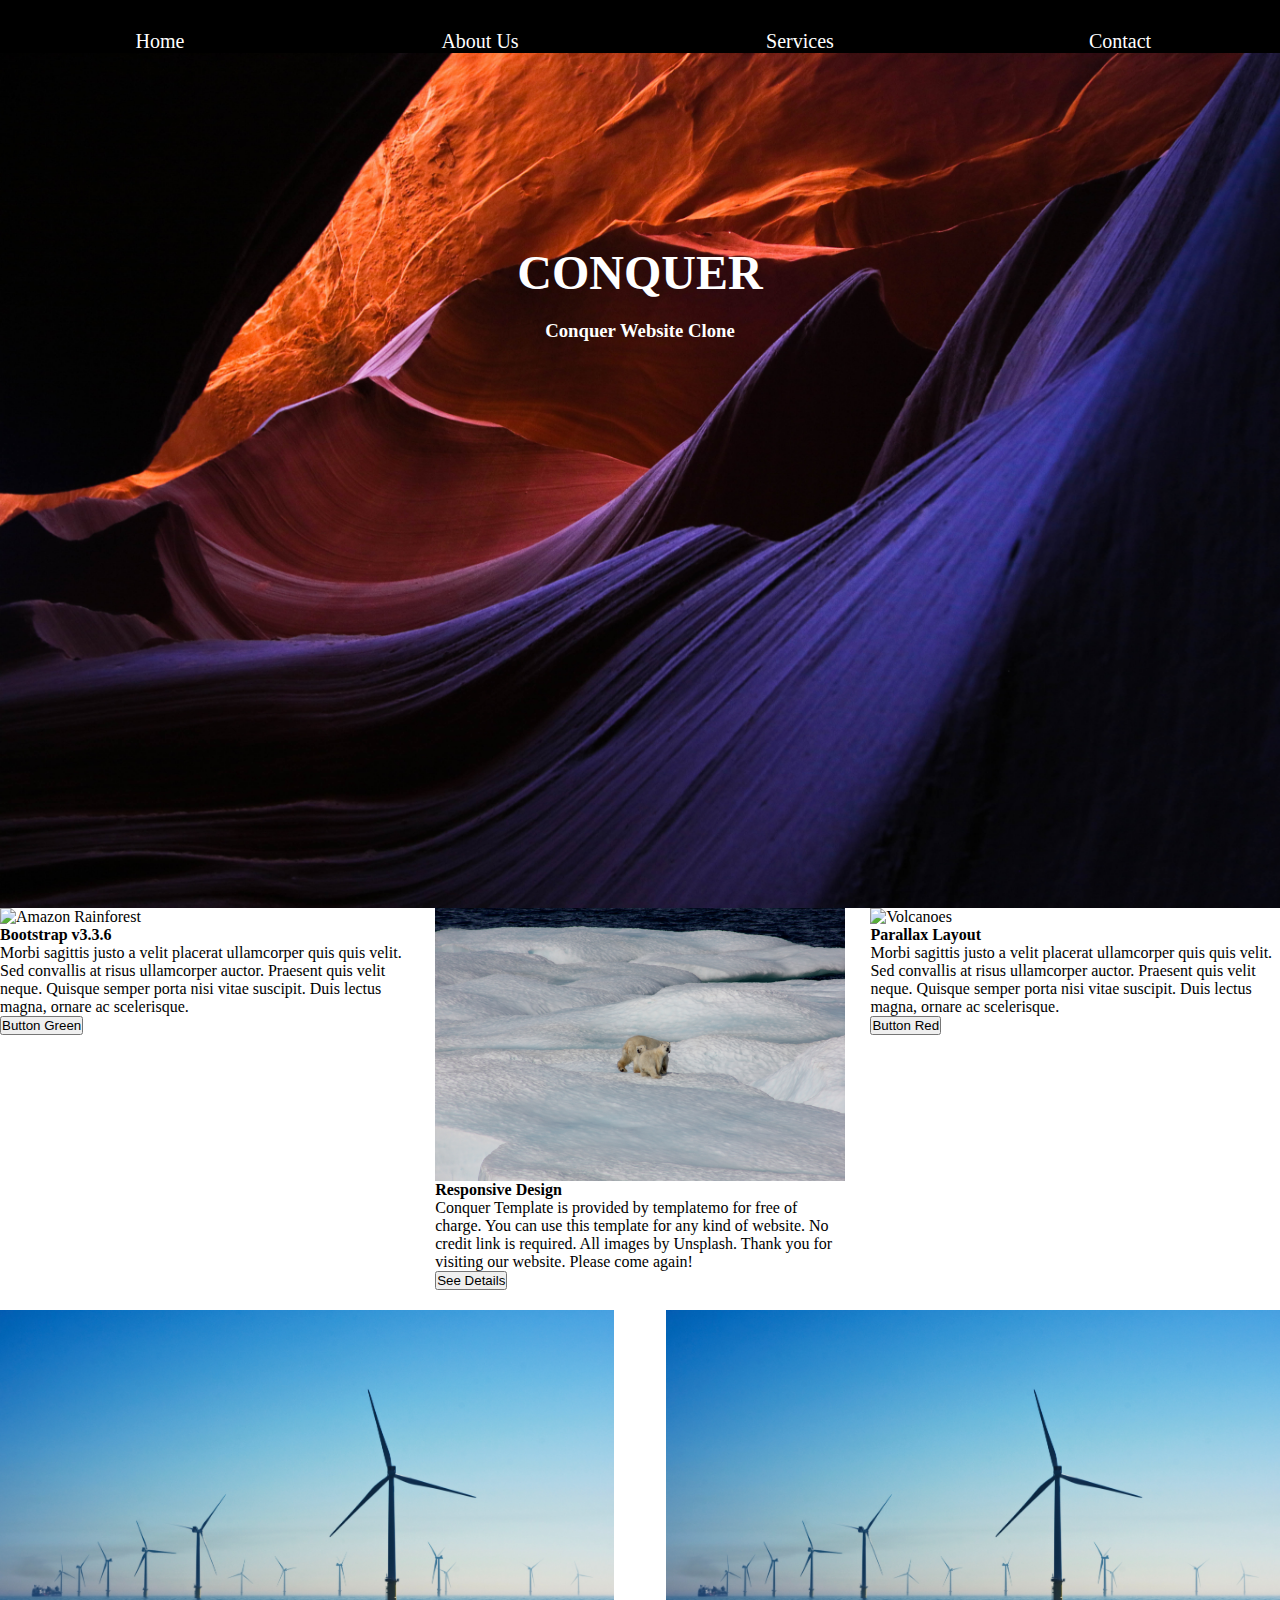
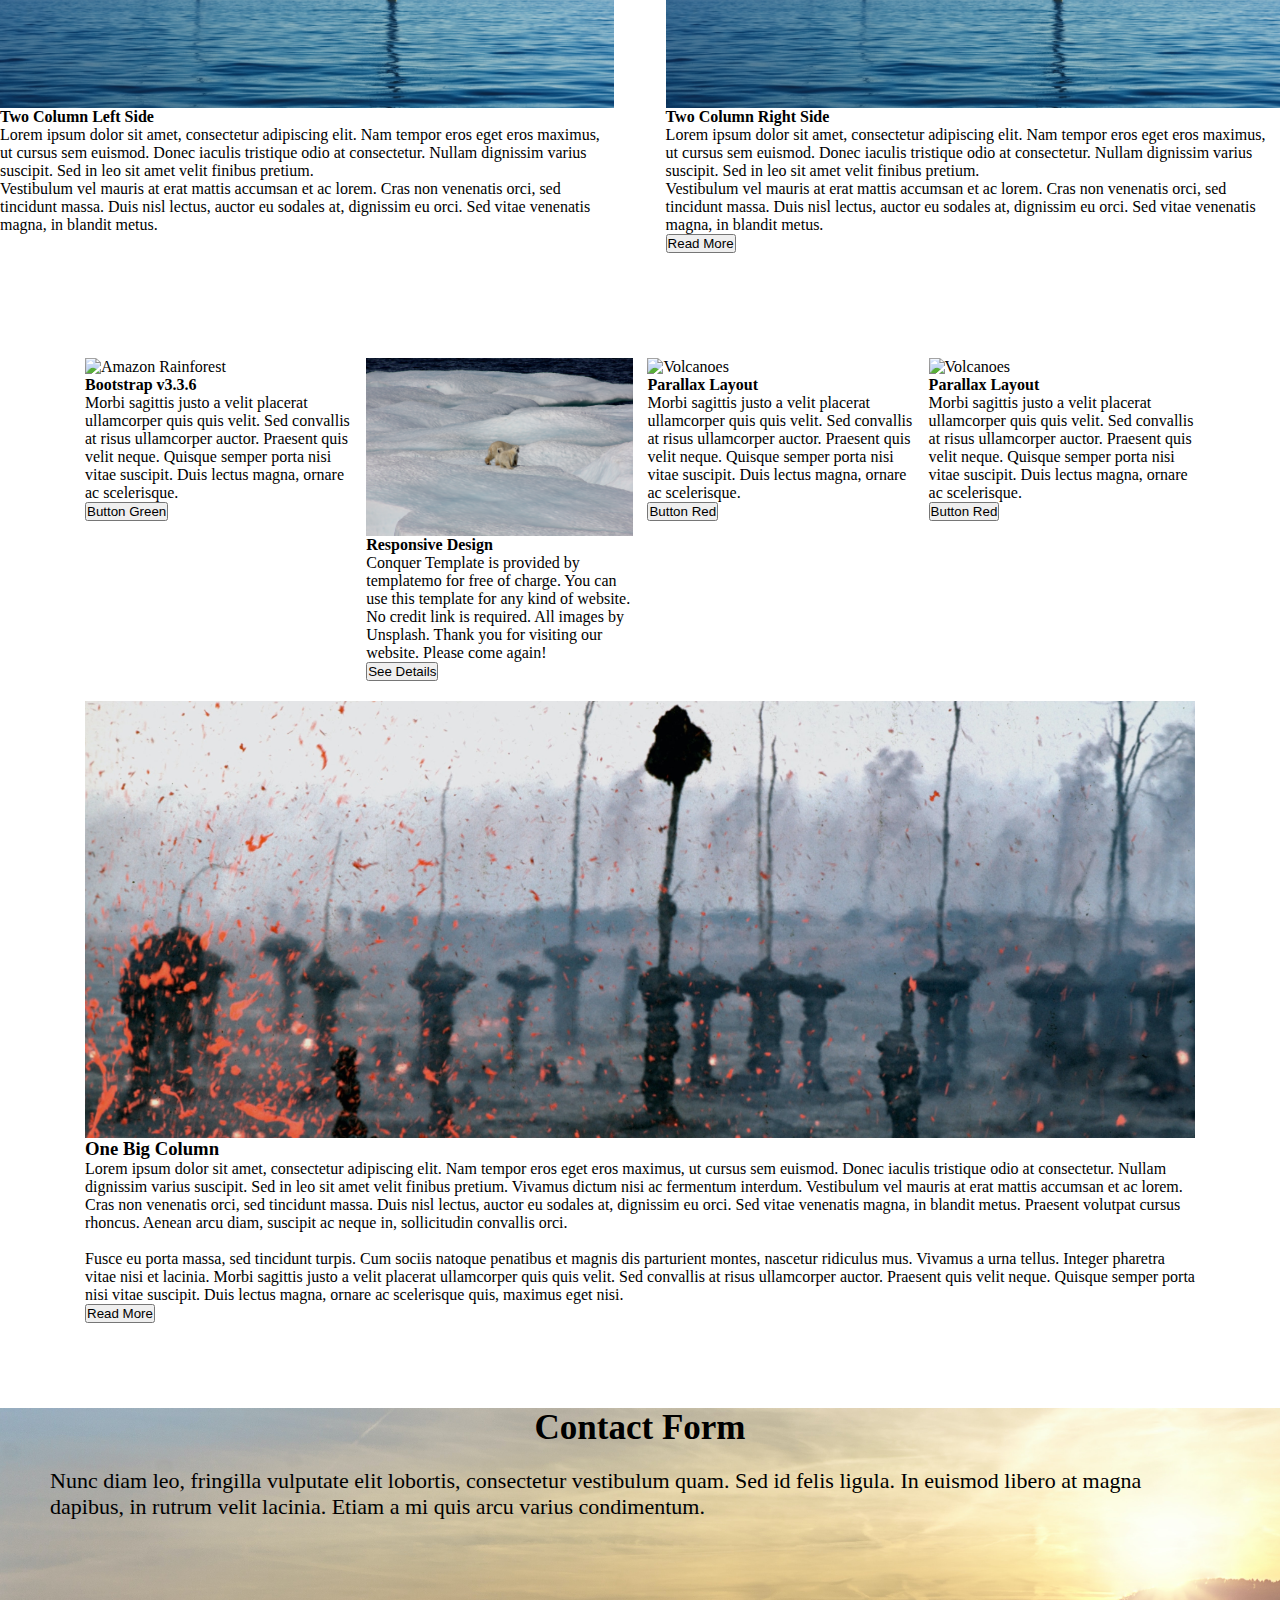
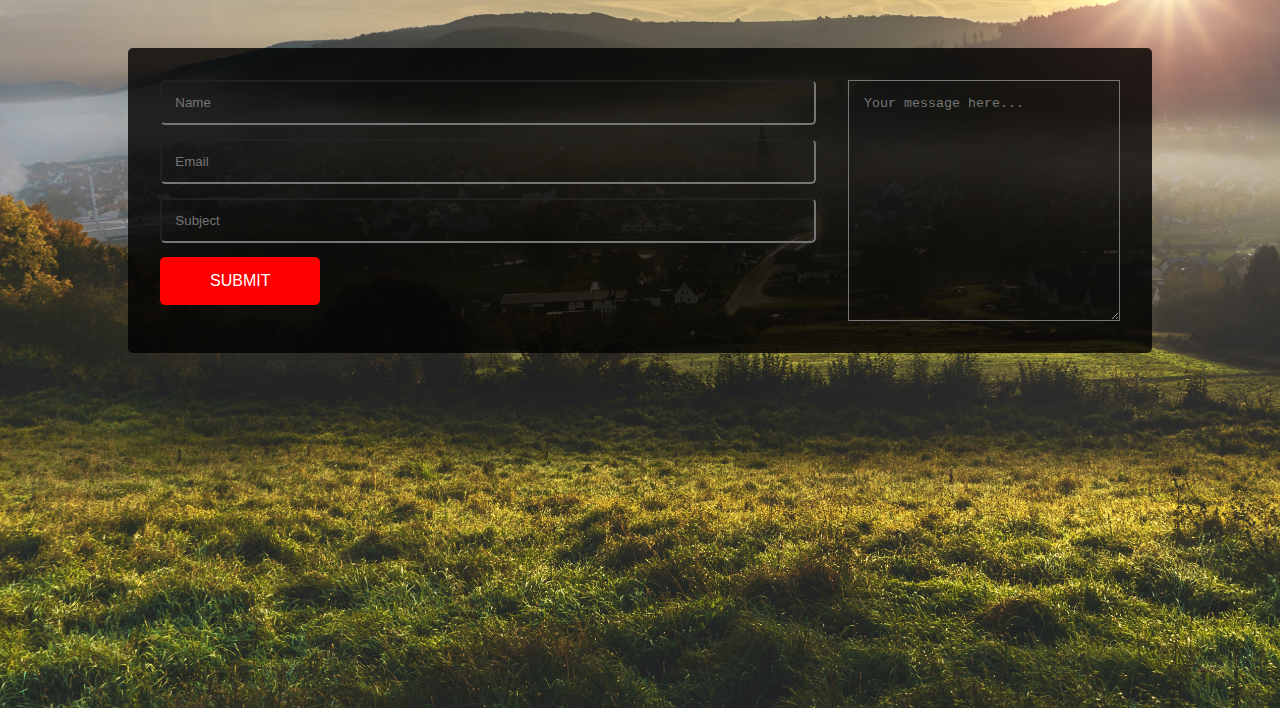
==== home2.html @ 1f7f63e6 "layout" ====
<!DOCTYPE html>
<html lang="en">

<head>
    <meta charset="UTF-8">
    <meta name="viewport" content="width=device-width, initial-scale=1.0">
    <title>Document</title>
    <link rel="stylesheet" href="home2.css">
</head>

<body>
    <div class="top-bar">
        <!--<div class="logo">Logo</div>-->
        <div class="menu">
            <ul>

                <li><a href="#home">Home</a></li>
                <li><a href="#about">About Us</a></li>
                <li><a href="#services">Services</a></li>
                <li><a href="#contact">Contact</a></li>
            </ul>
        </div>
    </div>

    <div class="banner">
        <div class="banner-text">
            <div class="banner-text-items">
                <h2>Conquer</h2>
                <h3>Conquer Website Clone</h3>
            </div>
        </div>
    </div>

    <section id="about">


        <div class="about-wrapper">
            <!--Section cards-->
            <div class="card">
                <img src="/img/conscious-design-_eCZjlVE2zI-unsplash.jpg" alt="Amazon Rainforest">
                <h4>Bootstrap v3.3.6</h4>
                <p>Morbi sagittis justo a velit placerat ullamcorper quis quis velit. Sed convallis at risus
                    ullamcorper auctor. Praesent quis velit neque. Quisque semper porta nisi vitae suscipit.
                    Duis lectus magna, ornare ac scelerisque.</p>
                <button>Button Green</button>
            </div>

            <div class="card">
                <img src="/img/noaa-Om82WVFDHLA-unsplash.jpg" alt="Polar Bear">
                <h4>Responsive Design</h4>
                <p>Conquer Template is provided by templatemo for free of charge. You can use this template for
                    any kind of website. No credit link is required. All images by Unsplash. Thank you for visiting
                    our website. Please come again!</p>
                <button>See Details</button>
            </div>

            <div class="card">
                <img src="/img/yosh-ginsu-qexZLgMcbPc-unsplash.jpg" alt="Volcanoes">
                <h4>Parallax Layout</h4>
                <p>Morbi sagittis justo a velit placerat ullamcorper quis quis velit. Sed convallis at risus
                    ullamcorper auctor. Praesent quis velit neque. Quisque semper porta nisi vitae suscipit.
                    Duis
                    lectus magna, ornare ac scelerisque.
                </p>
                <button>Button Red</button>
            </div>

            <div class="extra-cards">
                <img src="/img/nicholas-doherty-pONBhDyOFoM-unsplash.jpg" alt="Windmill">
                <h4>Two Column Left Side</h4>
                <p>Lorem ipsum dolor sit amet, consectetur adipiscing elit. Nam tempor eros eget eros maximus,
                    ut cursus
                    sem euismod. Donec iaculis tristique odio at consectetur. Nullam dignissim varius suscipit.
                    Sed in
                    leo sit amet velit finibus pretium.</p>
                <p>Vestibulum vel mauris at erat mattis accumsan et ac lorem. Cras non venenatis orci, sed
                    tincidunt
                    massa. Duis nisl lectus, auctor eu sodales at, dignissim eu orci. Sed vitae venenatis magna,
                    in
                    blandit metus.</p>
            </div>

            <div class="extra-cards">
                <img src="/img/nicholas-doherty-pONBhDyOFoM-unsplash.jpg" alt="Windmill">
                <h4>Two Column Right Side</h4>
                <p>Lorem ipsum dolor sit amet, consectetur adipiscing elit. Nam tempor eros eget eros maximus,
                    ut cursus
                    sem euismod. Donec iaculis tristique odio at consectetur. Nullam dignissim varius suscipit.
                    Sed in
                    leo sit amet velit finibus pretium.</p>
                <p>Vestibulum vel mauris at erat mattis accumsan et ac lorem. Cras non venenatis orci, sed
                    tincidunt
                    massa. Duis nisl lectus, auctor eu sodales at, dignissim eu orci. Sed vitae venenatis magna,
                    in
                    blandit metus.</p>
                <button>Read More</button>
            </div>


        </div>
</section>

<section id="services">

    <!--<div class="service-banner"></div>-->

    <div class="service-wrapper">

        <!--Section cards-->
        <div class="service-card">
            <img src="/img/conscious-design-_eCZjlVE2zI-unsplash.jpg" alt="Amazon Rainforest">
            <h4>Bootstrap v3.3.6</h4>
            <p>Morbi sagittis justo a velit placerat ullamcorper quis quis velit. Sed convallis at risus
                ullamcorper auctor. Praesent quis velit neque. Quisque semper porta nisi vitae suscipit.
                Duis lectus magna, ornare ac scelerisque.</p>
            <button>Button Green</button>
        </div>

        <div class="service-card">
            <img src="/img/noaa-Om82WVFDHLA-unsplash.jpg" alt="Polar Bear">
            <h4>Responsive Design</h4>
            <p>Conquer Template is provided by templatemo for free of charge. You can use this template for
                any kind of website. No credit link is required. All images by Unsplash. Thank you for visiting
                our website. Please come again!</p>
            <button>See Details</button>
        </div>

        <div class="service-card">
            <img src="/img/yosh-ginsu-qexZLgMcbPc-unsplash.jpg" alt="Volcanoes">
            <h4>Parallax Layout</h4>
            <p>Morbi sagittis justo a velit placerat ullamcorper quis quis velit. Sed convallis at risus
                ullamcorper auctor. Praesent quis velit neque. Quisque semper porta nisi vitae suscipit.
                Duis
                lectus magna, ornare ac scelerisque.
            </p>
            <button>Button Red</button>
        </div>

        <div class="service-card">
            <img src="/img/yosh-ginsu-qexZLgMcbPc-unsplash.jpg" alt="Volcanoes">
            <h4>Parallax Layout</h4>
            <p>Morbi sagittis justo a velit placerat ullamcorper quis quis velit. Sed convallis at risus
                ullamcorper auctor. Praesent quis velit neque. Quisque semper porta nisi vitae suscipit.
                Duis
                lectus magna, ornare ac scelerisque.
            </p>
            <button>Button Red</button>
        </div>

        <div class="extra-col">
            <img src="/img/usgs-k7WetNdaY6A-unsplash.jpg" alt="">
            <h3>One Big Column</h3>
            <p>Lorem ipsum dolor sit amet, consectetur adipiscing elit. Nam tempor eros eget eros maximus, ut
                cursus sem euismod. Donec iaculis tristique odio at consectetur. Nullam dignissim varius
                suscipit. Sed in leo sit amet velit finibus pretium. Vivamus dictum nisi ac fermentum interdum.
                Vestibulum vel mauris at erat mattis accumsan et ac lorem. Cras non venenatis orci, sed
                tincidunt massa. Duis nisl lectus, auctor eu sodales at, dignissim eu orci. Sed vitae venenatis
                magna, in blandit metus. Praesent volutpat cursus rhoncus. Aenean arcu diam, suscipit ac neque
                in, sollicitudin convallis orci.</p><br>
            <p>Fusce eu porta massa, sed tincidunt turpis. Cum sociis natoque penatibus et magnis dis parturient
                montes, nascetur ridiculus mus. Vivamus a urna tellus. Integer pharetra vitae nisi et lacinia.
                Morbi sagittis justo a velit placerat ullamcorper quis quis velit. Sed convallis at risus
                ullamcorper auctor. Praesent quis velit neque. Quisque semper porta nisi vitae suscipit. Duis
                lectus magna, ornare ac scelerisque quis, maximus eget nisi.</p>

            <button>Read More</button>
        </div>

    </section>

    <section id="contact">
        <div class="contact-wrapper">

        <div class="contact-text">
              <h2>Contact Form</h2>
              <p>Nunc diam leo, fringilla vulputate elit lobortis, consectetur vestibulum quam. Sed id
                  felis ligula. In euismod libero at magna dapibus, in rutrum velit lacinia.
                  Etiam a mi quis arcu varius condimentum.</p>
          </div>
  
        <form class="form-area">
              <div class="message-area">
                  <textarea name="" id="msg" placeholder="Your message here..."></textarea>
              </div>
  
              <div class="details-area">
                 
                  <input type="text" name="" id="name" placeholder="Name" required>
  
                  
                  <input type="email" name="" id="name" placeholder="Email">
  
                
                  <input type="text" name="" id="name" placeholder="Subject">
  
                  <button type="submit">Submit</button>
              </div>
  
          </form>
  </div>
  
  
  
  
  
      </section
  
  





















    <!--<div class="main-content">
       <!--- <div class="main1">
            <h2>Main Heading</h2>
            <p>Lorem ipsum dolor sit amet consectetur adipisicing elit. Molestiae, harum. Minus dicta obcaecati
                accusantium nulla quidem? Voluptatem nulla quam nobis omnis soluta. Aspernatur facere repudiandae
                delectus magni, eos laudantium sed.</p>
        </div>

        <div class="main1">
            <h2>Main Heading Two</h2>
            <p>Lorem ipsum dolor sit amet consectetur adipisicing elit. Molestiae, harum. Minus dicta obcaecati
                accusantium nulla quidem? Voluptatem nulla quam nobis omnis soluta. Aspernatur facere repudiandae
                delectus magni, eos laudantium sed.</p>
        </div>

        <div class="main1">
            <h2>Main Heading Three</h2>
            <p>Lorem ipsum dolor sit amet consectetur adipisicing elit. Molestiae, harum. Minus dicta obcaecati
                accusantium nulla quidem? Voluptatem nulla quam nobis omnis soluta. Aspernatur facere repudiandae
                delectus magni, eos laudantium sed.</p>
        </div>
    </div>-->


    <!--<div class="contact">
        <div class="contact-text">
            <div class="contact-items">
                <h2>Contact Us</h2>
                <input type="text" placeholder="Your name..">
                <input type="text" placeholder="Your email...">
                <textarea name="message" id="" cols="20" rows="20" placeholder="Your message..."></textarea>
                <button>Submit</button>
            </div>
        </div>
    </div>-->
</body>

</html>
---- home2.css ----
* {
    margin: 0;
    padding: 0;
}

.banner {
    background-image: url(/img/jeremy-bishop-tTY4nthc2IY-unsplash.jpg);
width: 100%;
background-size: cover;
height: 95vh;

}

.top-bar {
    background-color: #000;
    display: flex;
    width: 100%;
    height: auto;
}


.menu {
    flex: 3px;

}

.menu ul {
    display: flex;
    list-style-type: none;
    margin-top: 30px;
    flex-flow: row wrap;
}

.menu ul li {
    flex: 1;
    text-align: center;
}

.menu ul li a {
    color: #fff;
    font-size: 20px;
    text-decoration: none;
}

/* Banner */

.banner-text {
    display: flex;
    padding: 15% 0;
}

.banner-text-items {
    color: #fff;
    margin: auto;
    text-align: center;
    width: 50%;
}

.banner-text-items h2 {
    font-size: 3em;
    margin-bottom: 20px;
    text-transform: uppercase;
}

.banner-text-items p {
    font-size: 18px;
}


/*Section - About */

section#about {
    height: auto;
}
.about-wrapper {
    display: flex;
    flex-wrap: wrap;
    justify-content: space-between;
    
 }

 .card {
    flex: 0 1 32%;
 }

 .card img,
 .extra-cards img {
    display: block;
	border: 0;
	width: 100%;
	height: auto;
 }

 .extra-cards {
    padding-top: 20px;
    padding-bottom: 20px;
   flex: 0 1 48%;
}

/*Services*/

.service-wrapper {
    display: flex;
    flex-wrap: wrap;
    justify-content: space-between;
    margin: 85px;
 }

 .service-card {
    flex: 0 1 24%;
 }

 .service-card img {
    display: block;
	border: 0;
	width: 100%;
	height: auto;
 }

 .extra-col {
    display: flex;
    flex-wrap: wrap;
    justify-content: space-between;
    padding-top: 20px;
 }

.extra-col img {
    display: block;
	border: 0;
	width: 100%;
	height: auto;
}



/*Contact*/

.contact-wrapper {
    background-image: url(/img/sebastian-unrau-9Yz9Us5-D0s-unsplash.jpg);
    background-size: cover;
    background-repeat: no-repeat;
    width: 100%;
    height: 100vh;
    /*padding-top: 150px;*/
}

.contact-text h2 {
    font-size: 35px;
    display: flex;
    justify-content: center;
    padding-bottom: 20px;
}

.contact-text p {
    display: flex;
    flex-wrap: wrap;
    align-items: center;
    font-size: 22px;
    /*text-align: center;*/
    width: 50em;
    padding-left: 50px;
}

.form-area {
    display: flex;
    background: rgba(0,0,0,0.8);
    border-radius: 5px;
    padding: 2em;
    margin: 8em;
}


.message-area {
    display: flex;
    flex-direction: column;
    order: 2;
}

.message-area textarea {
    flex: 1;
    min-width: 18em;
    background: transparent;
    color: #fff;
    padding: 15px;
}

.details-area {
    flex: 1;
    order: 1;
    margin-right: 3.9em;
}

.details-area input {
    width: 100%;
    background: transparent;
    color: #fff;
    border-radius: 5px;
}

.details-area input, 
.details-area button {
    padding: 1em;
    margin-bottom: 1em;
}

.details-area button {
    background: red;
    color: #fff;
    border: 0;
    padding: 15px 50px;
    border-radius: 5px;
    font-size: 16px;
    text-transform: uppercase;
}


/*.main-content {
    display: flex;
    flex-flow: row wrap;
    padding: 5% p;
}

.main1 {
    flex: 1;
    padding: 3%;
    text-align: center;
}*/

/*Contact*/

.contact-items {
    display: flex;
    align-items: center;
    flex-direction: column;

}

.contact {
    background-image: url(/img/conscious-design-_eCZjlVE2zI-unsplash.jpg);
    padding: 80px 0;
    position: relative;
    z-index: 1;
}

.contact::before {
    position: absolute;
    content: '';
    height: 100%;
    width: 100%;
    top: 0;
    left: 0;
    background: rgba(0,0,0,0.5);
    z-index: -1;
}

.contact-items h2 {
color: #fff;
font-size: 40px;
margin-bottom: 18px;
}

.contact-items input[type="text"] {
    border-radius: 10px;
    margin-bottom: 15px;
    padding: 15px;
    width: 50%;
}

.contact-items textarea {
    border-radius: 10px;
    height: 150px;
    padding: 15px;
    width: 50%;
}

.contact-items button {
    background-color: #da4b29;
    color: #fff;
    display: block;
    font-size: 20px;
margin-top: 25px;
padding: 15px 80px;
text-transform: uppercase;
border: none;
}

@media all and (max-width:500px) {
    .top-bar {
        flex-direction: column;
        text-align: center;
    }

    .logo {
        padding: 18px 0 0;
    }

    .menu ul {
        flex-direction: column;
        margin-top: 0;
        }

        .menu ul li {
            padding: 5px;
        }

        .banner-text-items {
            width: 100%;
        }

        .banner-text-items h2 {
            font-size: 1.5em;
        }

        .main-content {
            flex-direction: column;
        }
}
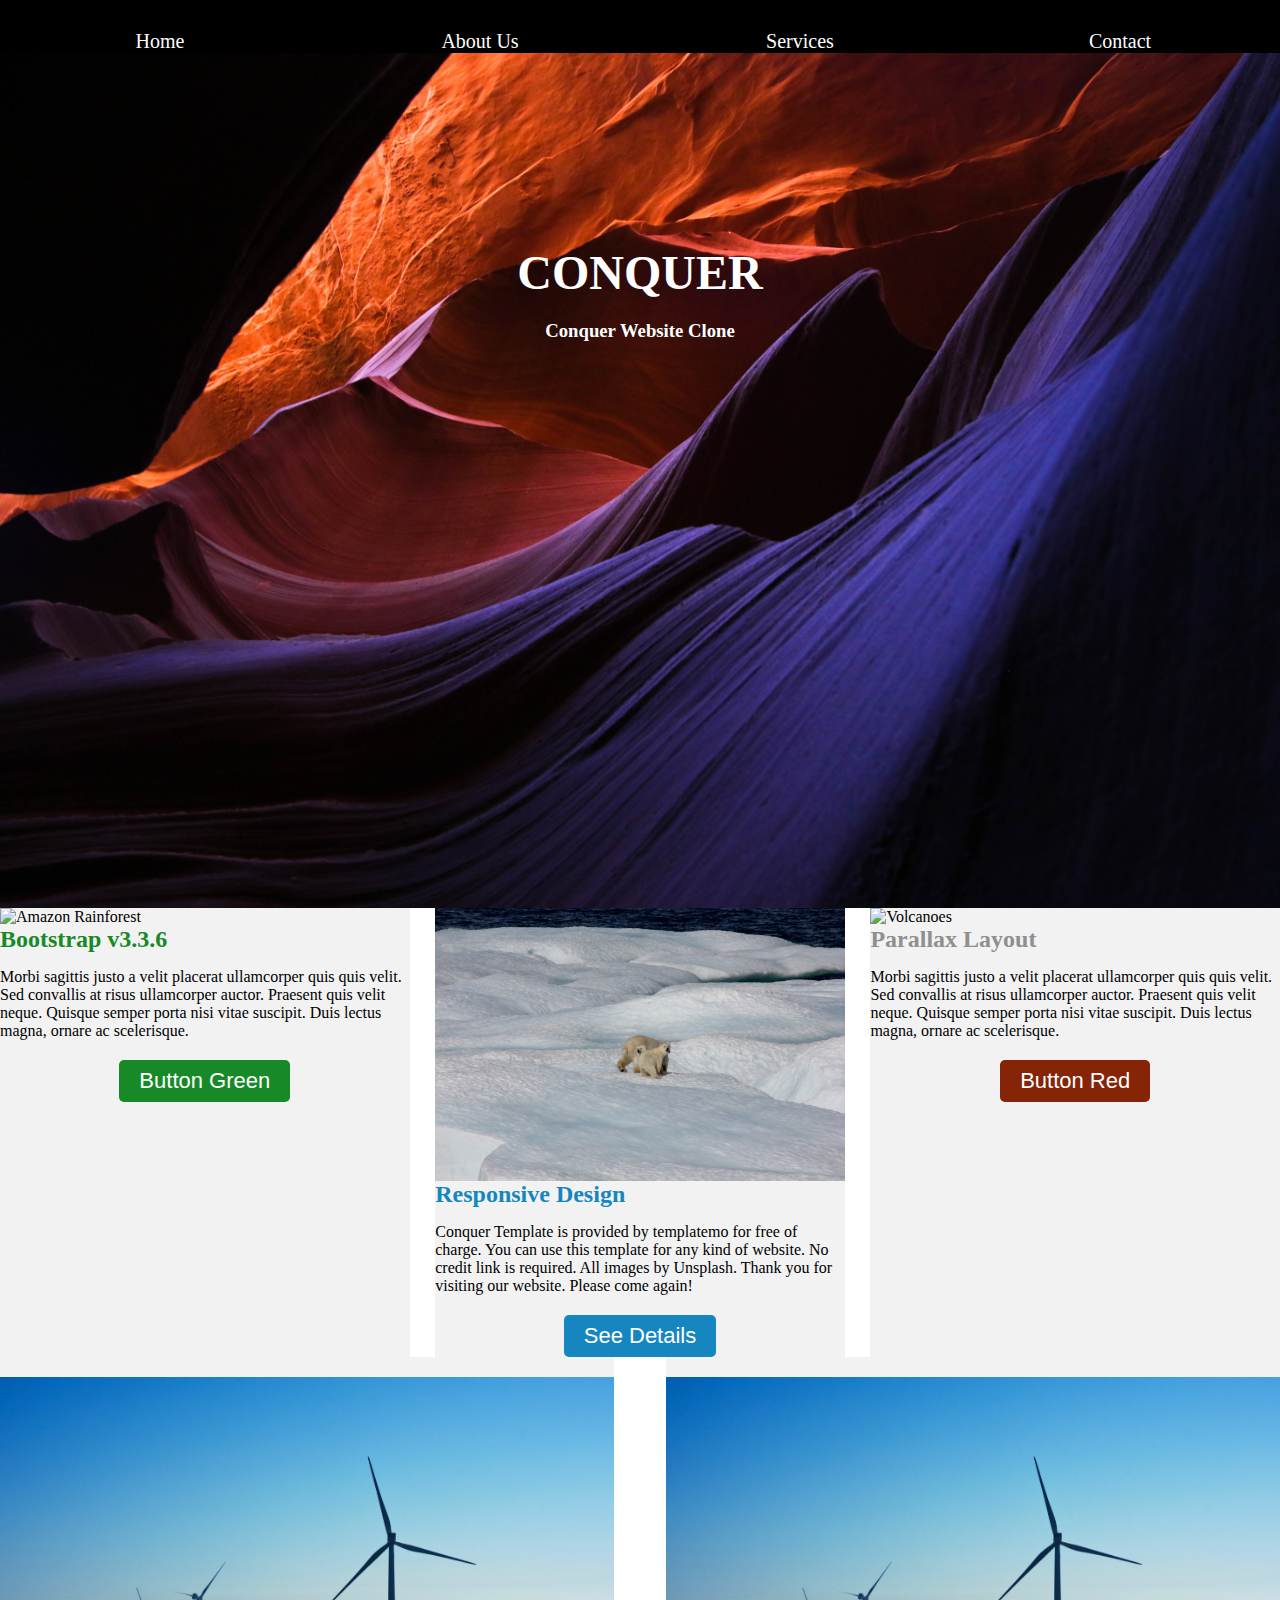
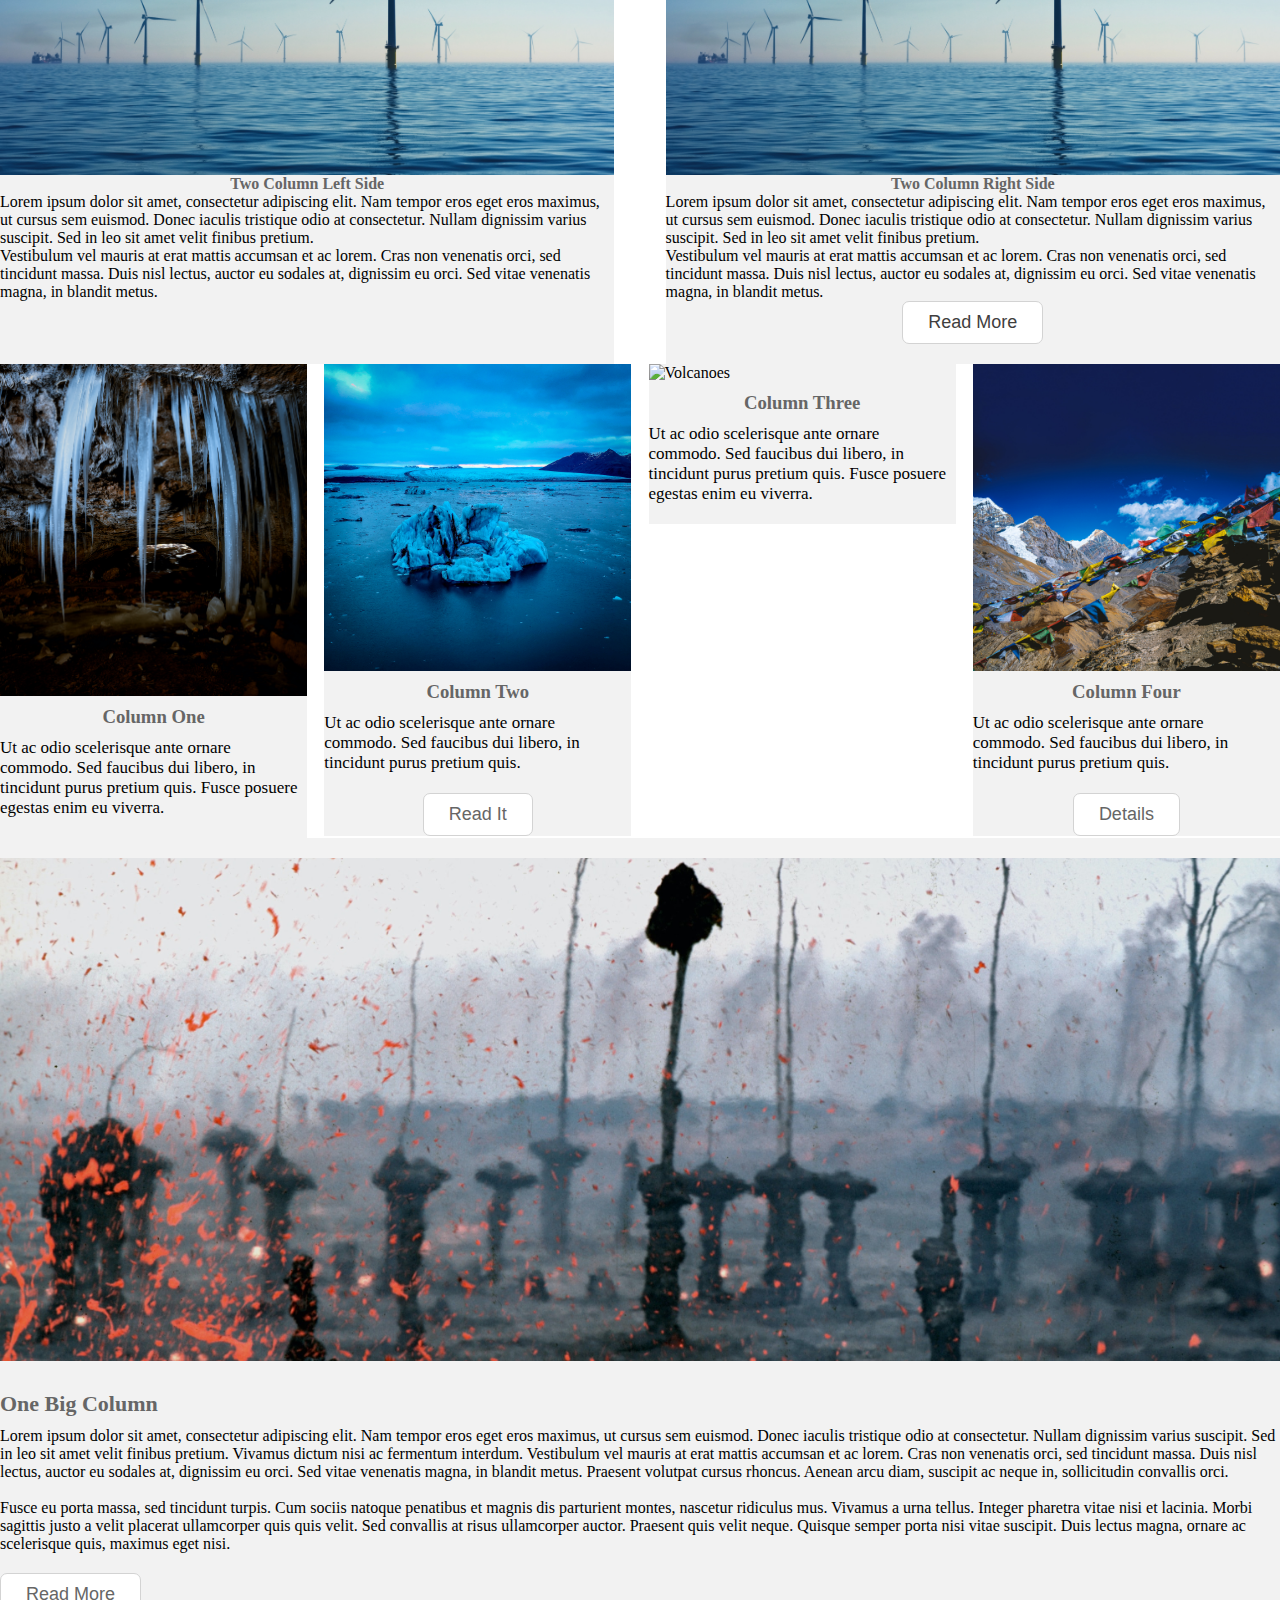
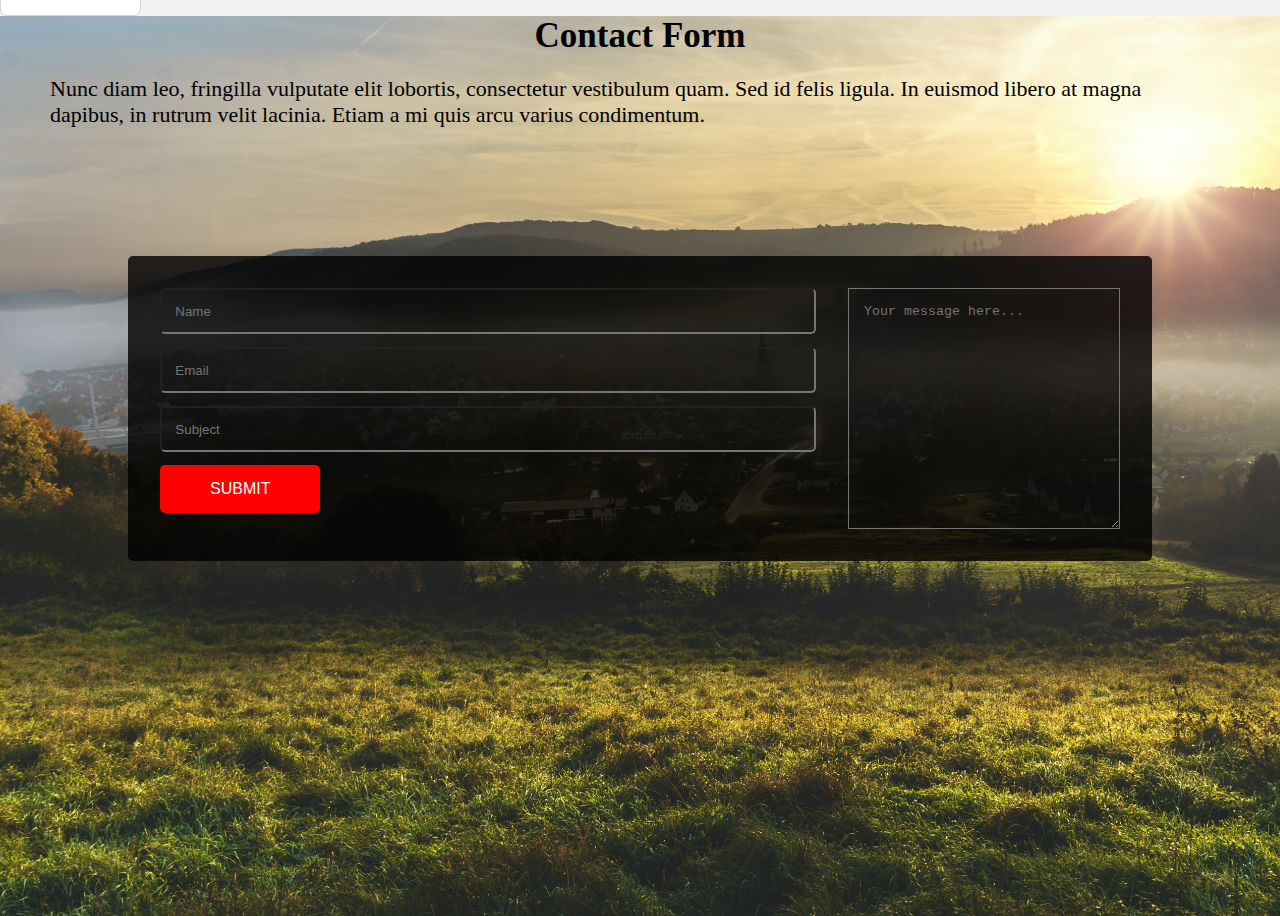
==== commit dcb4887b: "layout" ====
--- a/home2.html
+++ b/home2.html
@@ -108,43 +108,44 @@
 
         <!--Section cards-->
         <div class="service-card">
-            <img src="/img/conscious-design-_eCZjlVE2zI-unsplash.jpg" alt="Amazon Rainforest">
-            <h4>Bootstrap v3.3.6</h4>
-            <p>Morbi sagittis justo a velit placerat ullamcorper quis quis velit. Sed convallis at risus
-                ullamcorper auctor. Praesent quis velit neque. Quisque semper porta nisi vitae suscipit.
-                Duis lectus magna, ornare ac scelerisque.</p>
-            <button>Button Green</button>
-        </div>
-
-        <div class="service-card">
-            <img src="/img/noaa-Om82WVFDHLA-unsplash.jpg" alt="Polar Bear">
-            <h4>Responsive Design</h4>
-            <p>Conquer Template is provided by templatemo for free of charge. You can use this template for
-                any kind of website. No credit link is required. All images by Unsplash. Thank you for visiting
-                our website. Please come again!</p>
-            <button>See Details</button>
+            <img src="/img/cameron-venti-BDj1jLw1mts-unsplash.jpg" alt="">
+
+                        <h3>Column One</h3>
+                        <p>Ut ac odio scelerisque ante ornare commodo. Sed faucibus dui libero, in tincidunt purus
+                            pretium quis.
+                            Fusce posuere egestas enim eu viverra.</p>
+        </div>
+
+        <div class="service-card">
+            <img src="/img/benjamin-bindewald-lCW7Jg4Ivyo-unsplash.jpg" alt="">
+
+                 
+                        <h3>Column Two</h3>
+                        <p>Ut ac odio scelerisque ante ornare commodo. Sed faucibus dui libero, in tincidunt purus
+                            pretium quis.
+                        </p>
+                        <button>Read It</button>
         </div>
 
         <div class="service-card">
             <img src="/img/yosh-ginsu-qexZLgMcbPc-unsplash.jpg" alt="Volcanoes">
-            <h4>Parallax Layout</h4>
-            <p>Morbi sagittis justo a velit placerat ullamcorper quis quis velit. Sed convallis at risus
-                ullamcorper auctor. Praesent quis velit neque. Quisque semper porta nisi vitae suscipit.
-                Duis
-                lectus magna, ornare ac scelerisque.
-            </p>
-            <button>Button Red</button>
-        </div>
-
-        <div class="service-card">
-            <img src="/img/yosh-ginsu-qexZLgMcbPc-unsplash.jpg" alt="Volcanoes">
-            <h4>Parallax Layout</h4>
-            <p>Morbi sagittis justo a velit placerat ullamcorper quis quis velit. Sed convallis at risus
-                ullamcorper auctor. Praesent quis velit neque. Quisque semper porta nisi vitae suscipit.
-                Duis
-                lectus magna, ornare ac scelerisque.
-            </p>
-            <button>Button Red</button>
+            <img src="/img/conscious-design-_eCZjlVE2zI-unsplash.jpg" alt="">
+
+                   
+            <h3>Column Three</h3>
+            <p>Ut ac odio scelerisque ante ornare commodo. Sed faucibus dui libero, in tincidunt purus
+                pretium quis.
+                Fusce posuere egestas enim eu viverra.</p>
+        </div>
+
+        <div class="service-card">
+            <img src="/img/fernando-saltos-wik-W8UfagA-unsplash.jpg" alt="">
+                    
+                        <h3>Column Four</h3>
+                        <p>Ut ac odio scelerisque ante ornare commodo. Sed faucibus dui libero, in tincidunt purus
+                            pretium quis.
+                        </p>
+                        <button>Details</button>
         </div>
 
         <div class="extra-col">
--- a/home2.css
+++ b/home2.css
@@ -91,19 +91,101 @@
 	height: auto;
  }
 
+
+ .about-wrapper .card,
+ .extra-cards {
+    /*padding: 15px;*/
+    background-color: #F2F2F2;
+}
+
+
+#about .about-wrapper .card:nth-child(1) h4 {
+    color: #178A27;
+}
+
+#about .about-wrapper .card:nth-child(2) h4 {
+    color: #1686C1;
+}
+
+#about .about-wrapper .card:nth-child(3) h4 {
+    color: #8F8F8F;
+}
+
+.about-wrapper .card h4 {
+    font-size: 24px;
+    padding-bottom: 15px;
+}
+
+.about-wrapper .card p {
+    padding-bottom: 20px;
+}
+
+.about-wrapper button {
+    font-size: 22px;
+    display: block;
+    margin: 0 auto;
+    padding: 8px 20px;
+    border-radius: 5px;
+    color: #fff;
+    border: none;
+}
+
+.about-wrapper button:hover {
+    cursor: pointer;
+    opacity: 0.7;
+    transition: 0.3s;
+}
+
+
+#about .about-wrapper .card:nth-child(1) button {
+
+    background-color: #178A27;
+}
+
+#about .about-wrapper .card:nth-child(2) button {
+    background-color: #1686C1;
+}
+
+#about .about-wrapper .card:nth-child(3) button {
+    background-color: #852406;
+}
+
  .extra-cards {
     padding-top: 20px;
     padding-bottom: 20px;
    flex: 0 1 48%;
 }
 
+.extra-cards h4 {
+    color: #666666;
+    text-align: center;
+}
+
+.extra-cards button {
+
+    font-size: 18px;
+    color: #3f3e3e;
+    background-color: #fff;
+    border: 1px solid lightgray;
+    display: flex;
+    border-radius: 7px;
+    padding: 10px 25px;
+}
+
+.extra-cards button:hover {
+    background-color: lightgray;
+    transition: none;
+}
+
+
+
 /*Services*/
 
 .service-wrapper {
     display: flex;
     flex-wrap: wrap;
     justify-content: space-between;
-    margin: 85px;
+    /*margin: 85px;*/
  }
 
  .service-card {
@@ -117,11 +199,44 @@
 	height: auto;
  }
 
- .extra-col {
+
+
+
+.service-card {
+    background-color: #F2F2F2;
+    height: 40%;
+   
+}
+
+.service-card h3 {
+    color: #666666;
+    padding-top: 10px;
+    text-align: center;
+}
+
+.service-card p {
+    font-size: 17px;
+    padding-top: 10px;
+    padding-bottom: 20px;
+}
+
+.service-card button {
+    font-size: 18px;
+    color: #666666;
+    background-color: #fff;
+    border: 1px solid lightgray;
+    display: block; 
+    margin: 0 auto;
+    border-radius: 7px;
+    padding: 10px 25px;
+}
+
+.extra-col {
     display: flex;
     flex-wrap: wrap;
     justify-content: space-between;
     padding-top: 20px;
+    background-color: #F2F2F2; 
  }
 
 .extra-col img {
@@ -130,6 +245,27 @@
 	width: 100%;
 	height: auto;
 }
+
+.extra-col h3,
+.extra-col button {
+    color: #666666;
+}
+
+.extra-col h3 {
+    font-size: 22px;
+    padding-top: 30px;
+    padding-bottom: 10px;
+}
+
+.extra-col button {
+    font-size: 18px;
+    background-color: #fff;
+    border: 1px solid lightgray;
+    border-radius: 7px;
+    margin-top: 20px;
+    padding: 10px 25px;
+}
+
 
 
 
